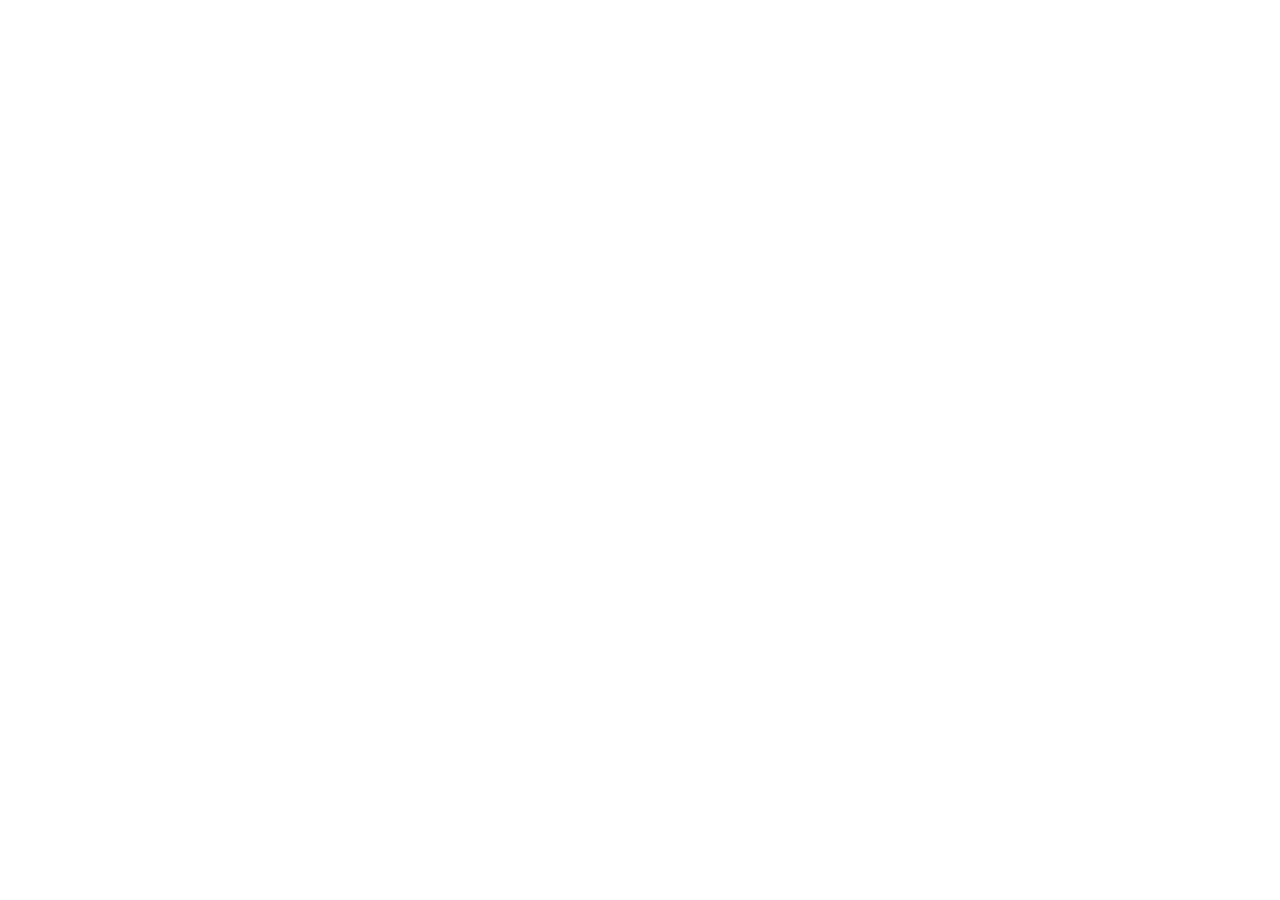
==== docs/index.html @ 7b1b06d4 "Docs agregado" ====
<!doctype html><html lang="en"><head><meta charset="utf-8"/><link rel="icon" href="/favicon.ico"/><meta name="viewport" content="width=device-width,initial-scale=1"/><meta name="theme-color" content="#000000"/><meta name="description" content="Web site created using create-react-app"/><link rel="apple-touch-icon" href="/logo192.png"/><link rel="manifest" href="/manifest.json"/><link rel="stylesheet" href="https://cdnjs.cloudflare.com/ajax/libs/animate.css/4.1.1/animate.min.css"/><title>GifExpertApp</title><link href="/static/css/main.38eb90b3.chunk.css" rel="stylesheet"></head><body><noscript>You need to enable JavaScript to run this app.</noscript><div id="root"></div><script>!function(e){function r(r){for(var n,p,f=r[0],i=r[1],l=r[2],c=0,s=[];c<f.length;c++)p=f[c],Object.prototype.hasOwnProperty.call(o,p)&&o[p]&&s.push(o[p][0]),o[p]=0;for(n in i)Object.prototype.hasOwnProperty.call(i,n)&&(e[n]=i[n]);for(a&&a(r);s.length;)s.shift()();return u.push.apply(u,l||[]),t()}function t(){for(var e,r=0;r<u.length;r++){for(var t=u[r],n=!0,f=1;f<t.length;f++){var i=t[f];0!==o[i]&&(n=!1)}n&&(u.splice(r--,1),e=p(p.s=t[0]))}return e}var n={},o={1:0},u=[];function p(r){if(n[r])return n[r].exports;var t=n[r]={i:r,l:!1,exports:{}};return e[r].call(t.exports,t,t.exports,p),t.l=!0,t.exports}p.m=e,p.c=n,p.d=function(e,r,t){p.o(e,r)||Object.defineProperty(e,r,{enumerable:!0,get:t})},p.r=function(e){"undefined"!=typeof Symbol&&Symbol.toStringTag&&Object.defineProperty(e,Symbol.toStringTag,{value:"Module"}),Object.defineProperty(e,"__esModule",{value:!0})},p.t=function(e,r){if(1&r&&(e=p(e)),8&r)return e;if(4&r&&"object"==typeof e&&e&&e.__esModule)return e;var t=Object.create(null);if(p.r(t),Object.defineProperty(t,"default",{enumerable:!0,value:e}),2&r&&"string"!=typeof e)for(var n in e)p.d(t,n,function(r){return e[r]}.bind(null,n));return t},p.n=function(e){var r=e&&e.__esModule?function(){return e.default}:function(){return e};return p.d(r,"a",r),r},p.o=function(e,r){return Object.prototype.hasOwnProperty.call(e,r)},p.p="/";var f=this["webpackJsonpgif-expert-app"]=this["webpackJsonpgif-expert-app"]||[],i=f.push.bind(f);f.push=r,f=f.slice();for(var l=0;l<f.length;l++)r(f[l]);var a=i;t()}([])</script><script src="/static/js/2.57075067.chunk.js"></script><script src="/static/js/main.b0e386ec.chunk.js"></script></body></html>
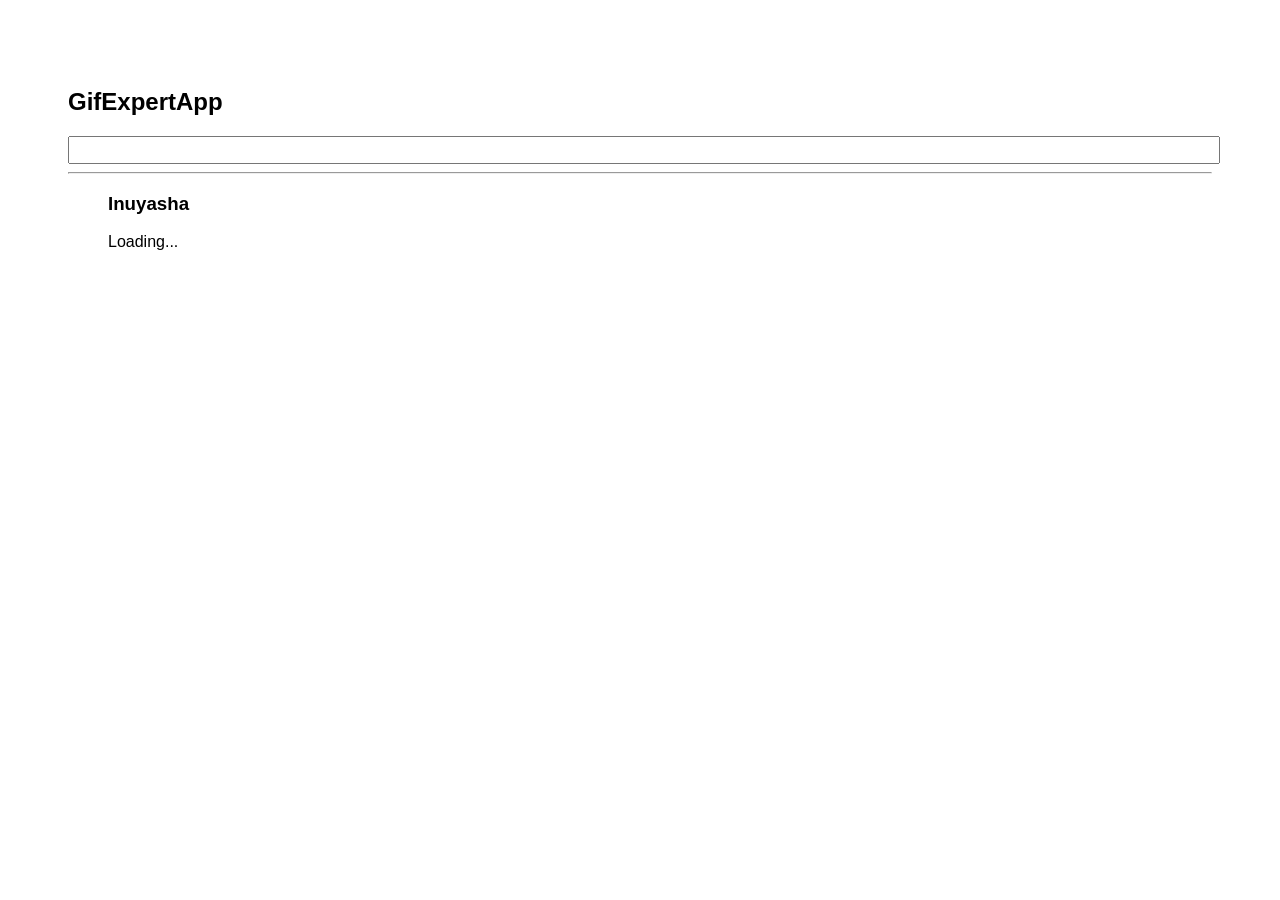
==== commit b005add9: "index.html actualizado" ====
--- a/docs/index.html
+++ b/docs/index.html
@@ -1 +1,24 @@
-<!doctype html><html lang="en"><head><meta charset="utf-8"/><link rel="icon" href="/favicon.ico"/><meta name="viewport" content="width=device-width,initial-scale=1"/><meta name="theme-color" content="#000000"/><meta name="description" content="Web site created using create-react-app"/><link rel="apple-touch-icon" href="/logo192.png"/><link rel="manifest" href="/manifest.json"/><link rel="stylesheet" href="https://cdnjs.cloudflare.com/ajax/libs/animate.css/4.1.1/animate.min.css"/><title>GifExpertApp</title><link href="/static/css/main.38eb90b3.chunk.css" rel="stylesheet"></head><body><noscript>You need to enable JavaScript to run this app.</noscript><div id="root"></div><script>!function(e){function r(r){for(var n,p,f=r[0],i=r[1],l=r[2],c=0,s=[];c<f.length;c++)p=f[c],Object.prototype.hasOwnProperty.call(o,p)&&o[p]&&s.push(o[p][0]),o[p]=0;for(n in i)Object.prototype.hasOwnProperty.call(i,n)&&(e[n]=i[n]);for(a&&a(r);s.length;)s.shift()();return u.push.apply(u,l||[]),t()}function t(){for(var e,r=0;r<u.length;r++){for(var t=u[r],n=!0,f=1;f<t.length;f++){var i=t[f];0!==o[i]&&(n=!1)}n&&(u.splice(r--,1),e=p(p.s=t[0]))}return e}var n={},o={1:0},u=[];function p(r){if(n[r])return n[r].exports;var t=n[r]={i:r,l:!1,exports:{}};return e[r].call(t.exports,t,t.exports,p),t.l=!0,t.exports}p.m=e,p.c=n,p.d=function(e,r,t){p.o(e,r)||Object.defineProperty(e,r,{enumerable:!0,get:t})},p.r=function(e){"undefined"!=typeof Symbol&&Symbol.toStringTag&&Object.defineProperty(e,Symbol.toStringTag,{value:"Module"}),Object.defineProperty(e,"__esModule",{value:!0})},p.t=function(e,r){if(1&r&&(e=p(e)),8&r)return e;if(4&r&&"object"==typeof e&&e&&e.__esModule)return e;var t=Object.create(null);if(p.r(t),Object.defineProperty(t,"default",{enumerable:!0,value:e}),2&r&&"string"!=typeof e)for(var n in e)p.d(t,n,function(r){return e[r]}.bind(null,n));return t},p.n=function(e){var r=e&&e.__esModule?function(){return e.default}:function(){return e};return p.d(r,"a",r),r},p.o=function(e,r){return Object.prototype.hasOwnProperty.call(e,r)},p.p="/";var f=this["webpackJsonpgif-expert-app"]=this["webpackJsonpgif-expert-app"]||[],i=f.push.bind(f);f.push=r,f=f.slice();for(var l=0;l<f.length;l++)r(f[l]);var a=i;t()}([])</script><script src="/static/js/2.57075067.chunk.js"></script><script src="/static/js/main.b0e386ec.chunk.js"></script></body></html>+<!doctype html>
+<html lang="en">
+
+<head>
+    <meta charset="utf-8" />
+    <link rel="icon" href="./favicon.ico" />
+    <meta name="viewport" content="width=device-width,initial-scale=1" />
+    <meta name="theme-color" content="#000000" />
+    <meta name="description" content="Web site created using create-react-app" />
+    <link rel="apple-touch-icon" href="./logo192.png" />
+    <link rel="manifest" href="./manifest.json" />
+    <link rel="stylesheet" href="https://cdnjs.cloudflare.com/ajax/libs/animate.css/4.1.1/animate.min.css" />
+    <title>GifExpertApp</title>
+    <link href="./static/css/main.38eb90b3.chunk.css" rel="stylesheet">
+</head>
+
+<body><noscript>You need to enable JavaScript to run this app.</noscript>
+    <div id="root"></div>
+    <script>!function (e) { function r(r) { for (var n, p, f = r[0], i = r[1], l = r[2], c = 0, s = []; c < f.length; c++)p = f[c], Object.prototype.hasOwnProperty.call(o, p) && o[p] && s.push(o[p][0]), o[p] = 0; for (n in i) Object.prototype.hasOwnProperty.call(i, n) && (e[n] = i[n]); for (a && a(r); s.length;)s.shift()(); return u.push.apply(u, l || []), t() } function t() { for (var e, r = 0; r < u.length; r++) { for (var t = u[r], n = !0, f = 1; f < t.length; f++) { var i = t[f]; 0 !== o[i] && (n = !1) } n && (u.splice(r--, 1), e = p(p.s = t[0])) } return e } var n = {}, o = { 1: 0 }, u = []; function p(r) { if (n[r]) return n[r].exports; var t = n[r] = { i: r, l: !1, exports: {} }; return e[r].call(t.exports, t, t.exports, p), t.l = !0, t.exports } p.m = e, p.c = n, p.d = function (e, r, t) { p.o(e, r) || Object.defineProperty(e, r, { enumerable: !0, get: t }) }, p.r = function (e) { "undefined" != typeof Symbol && Symbol.toStringTag && Object.defineProperty(e, Symbol.toStringTag, { value: "Module" }), Object.defineProperty(e, "__esModule", { value: !0 }) }, p.t = function (e, r) { if (1 & r && (e = p(e)), 8 & r) return e; if (4 & r && "object" == typeof e && e && e.__esModule) return e; var t = Object.create(null); if (p.r(t), Object.defineProperty(t, "default", { enumerable: !0, value: e }), 2 & r && "string" != typeof e) for (var n in e) p.d(t, n, function (r) { return e[r] }.bind(null, n)); return t }, p.n = function (e) { var r = e && e.__esModule ? function () { return e.default } : function () { return e }; return p.d(r, "a", r), r }, p.o = function (e, r) { return Object.prototype.hasOwnProperty.call(e, r) }, p.p = "/"; var f = this["webpackJsonpgif-expert-app"] = this["webpackJsonpgif-expert-app"] || [], i = f.push.bind(f); f.push = r, f = f.slice(); for (var l = 0; l < f.length; l++)r(f[l]); var a = i; t() }([])</script>
+    <script src="./static/js/2.57075067.chunk.js"></script>
+    <script src="./static/js/main.b0e386ec.chunk.js"></script>
+</body>
+
+</html>
--- a/docs/static/css/main.38eb90b3.chunk.css
+++ b/docs/static/css/main.38eb90b3.chunk.css
@@ -0,0 +1,2 @@
+*{font-family:Helvetica,Arial,sans-serif}body{padding:60px}input{color:grey;font-size:1.2rem;width:100%}.card-grid{display:flex;flex-direction:row;flex-wrap:wrap}.card{align-content:center;border:1px solid grey;border-radius:6px;margin-bottom:10px;margin-right:10px;overflow:hidden}.card p{padding:5px;text-align:center}.card img{max-height:170px}
+/*# sourceMappingURL=main.38eb90b3.chunk.css.map */
